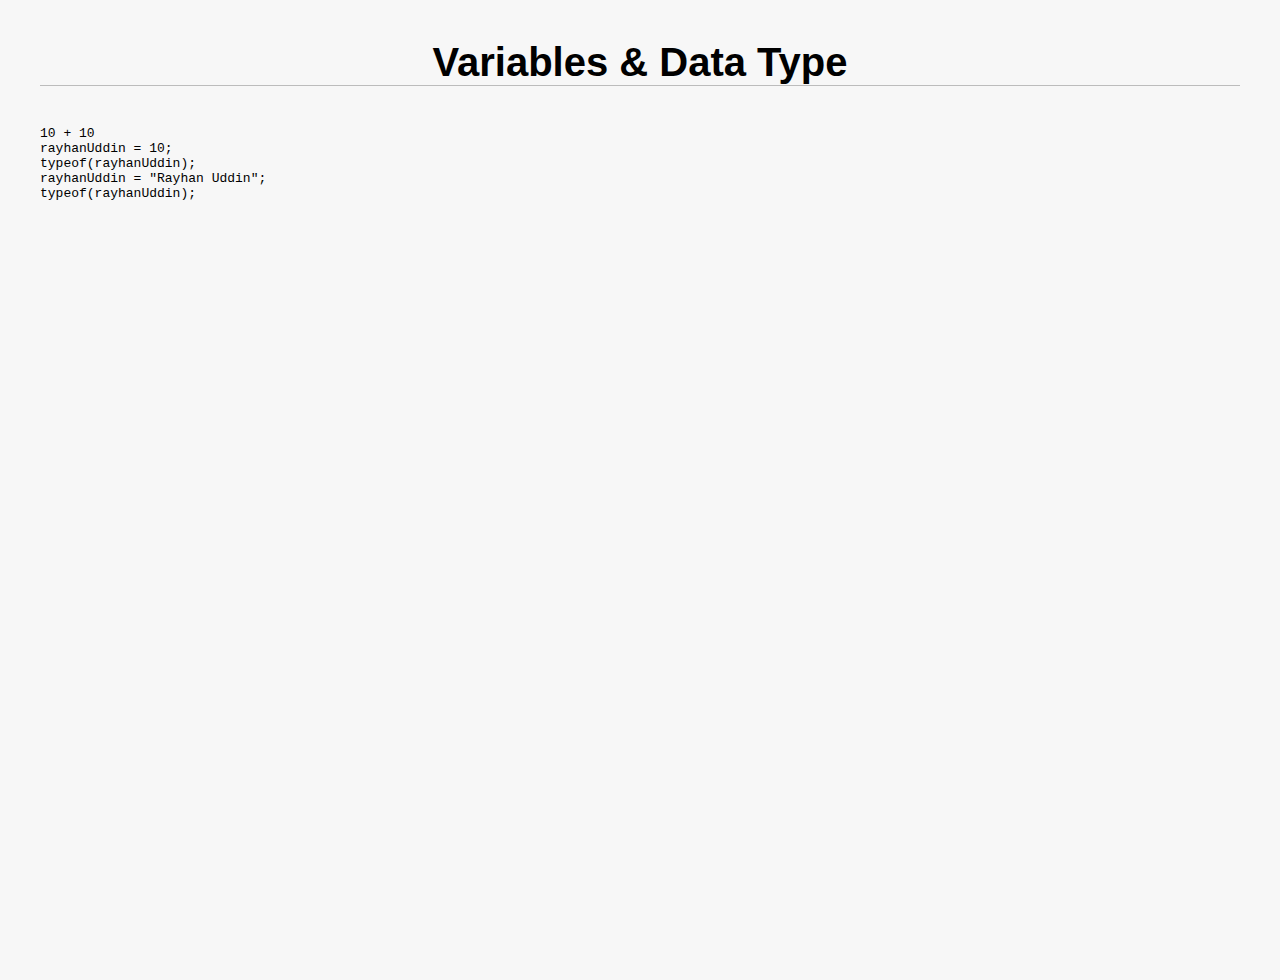
==== part-2/index.html @ 50b1ea04 "JavaScript basic first commit" ====
<!DOCTYPE html>
<html lang="en">
<head>
  <meta charset="UTF-8">
  <meta http-equiv="X-UA-Compatible" content="IE=edge">
  <meta name="viewport" content="width=device-width, initial-scale=1.0">
  <title>Variables & Data Type</title>

  <link rel="stylesheet" href="assets/css/style.css">
</head>
<body>
  <div class="body-area">
    <h2 class="page-heading">Variables & Data Type</h2>
    <pre>
10 + 10
rayhanUddin = 10;
typeof(rayhanUddin);
rayhanUddin = "Rayhan Uddin";
typeof(rayhanUddin);
    </pre>


  </div>

  <script src="assets/js/script.js"></script>
</body>
</html>
---- part-2/assets/css/style.css ----
html, body, div, span, applet, object, iframe, h1, h2, h3, h4, h5, h6, p, blockquote, pre, a, abbr, acronym, address, big, cite, code, del, dfn, em, font, img, ins, kbd, q, s, samp, small, strike, strong, sub, sup, tt, var, b, u, i, center, dl, dt, dd, ol, ul, li, fieldset, form, label, legend, caption {
  margin: 0;
  padding: 0;
  border: 0;
  outline: 0;
  font-size: 100%;
  vertical-align: baseline;
  background: transparent;
}


@import url('https://fonts.googleapis.com/css2?family=Lato:ital,wght@0,100;0,300;0,400;0,700;0,900;1,100;1,300;1,400;1,700;1,900&display=swap');

body {
  font-family: 'Lato', sans-serif;
}

.body-area {
  background: #f7f7f7;
  height: 100vh;
  padding: 40px;
}

.page-heading {
  font-size: 40px;
  text-align: center;
  margin-bottom: 40px;
  border-bottom: 1px solid #0000003d;
}
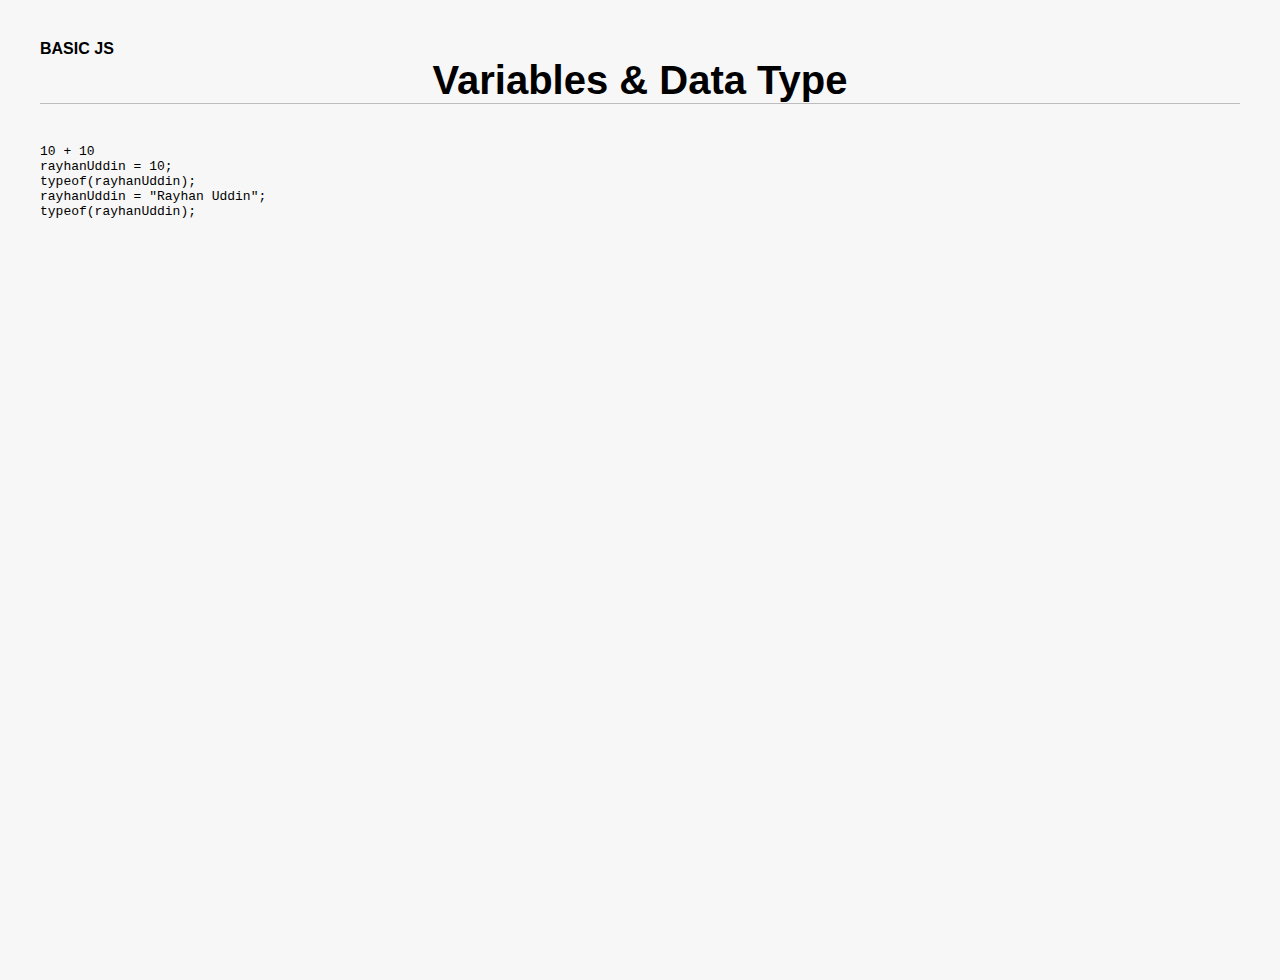
==== commit 4ec0b2bc: "Conditional Statements" ====
--- a/part-2/index.html
+++ b/part-2/index.html
@@ -10,6 +10,9 @@
 </head>
 <body>
   <div class="body-area">
+    <div class="main-heading">
+      <h2 class="page-heading-1">BASIC JS</h2>
+    </div>
     <h2 class="page-heading">Variables & Data Type</h2>
     <pre>
 10 + 10
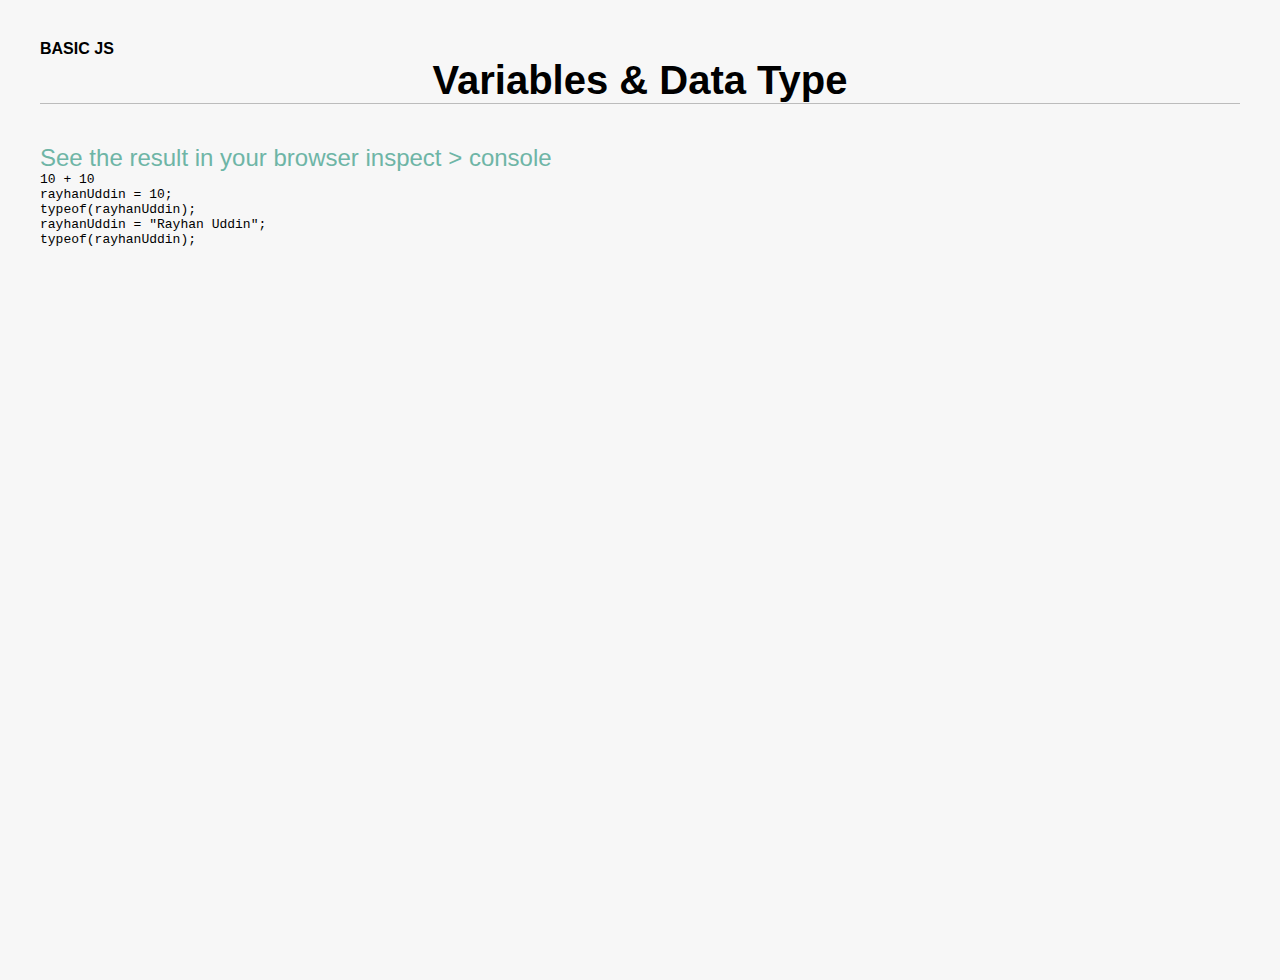
==== commit b5b7ab4a: "Switch Loop" ====
--- a/part-2/index.html
+++ b/part-2/index.html
@@ -5,6 +5,7 @@
   <meta http-equiv="X-UA-Compatible" content="IE=edge">
   <meta name="viewport" content="width=device-width, initial-scale=1.0">
   <title>Variables & Data Type</title>
+  <link rel="icon" type="image/x-icon" href="assets/Img/logo-javascript.svg">
 
   <link rel="stylesheet" href="assets/css/style.css">
 </head>
@@ -14,6 +15,7 @@
       <h2 class="page-heading-1">BASIC JS</h2>
     </div>
     <h2 class="page-heading">Variables & Data Type</h2>
+    <p style="color: rgb(110, 181, 166); font-size: x-large;">See the result in your browser inspect > console</p>
     <pre>
 10 + 10
 rayhanUddin = 10;
